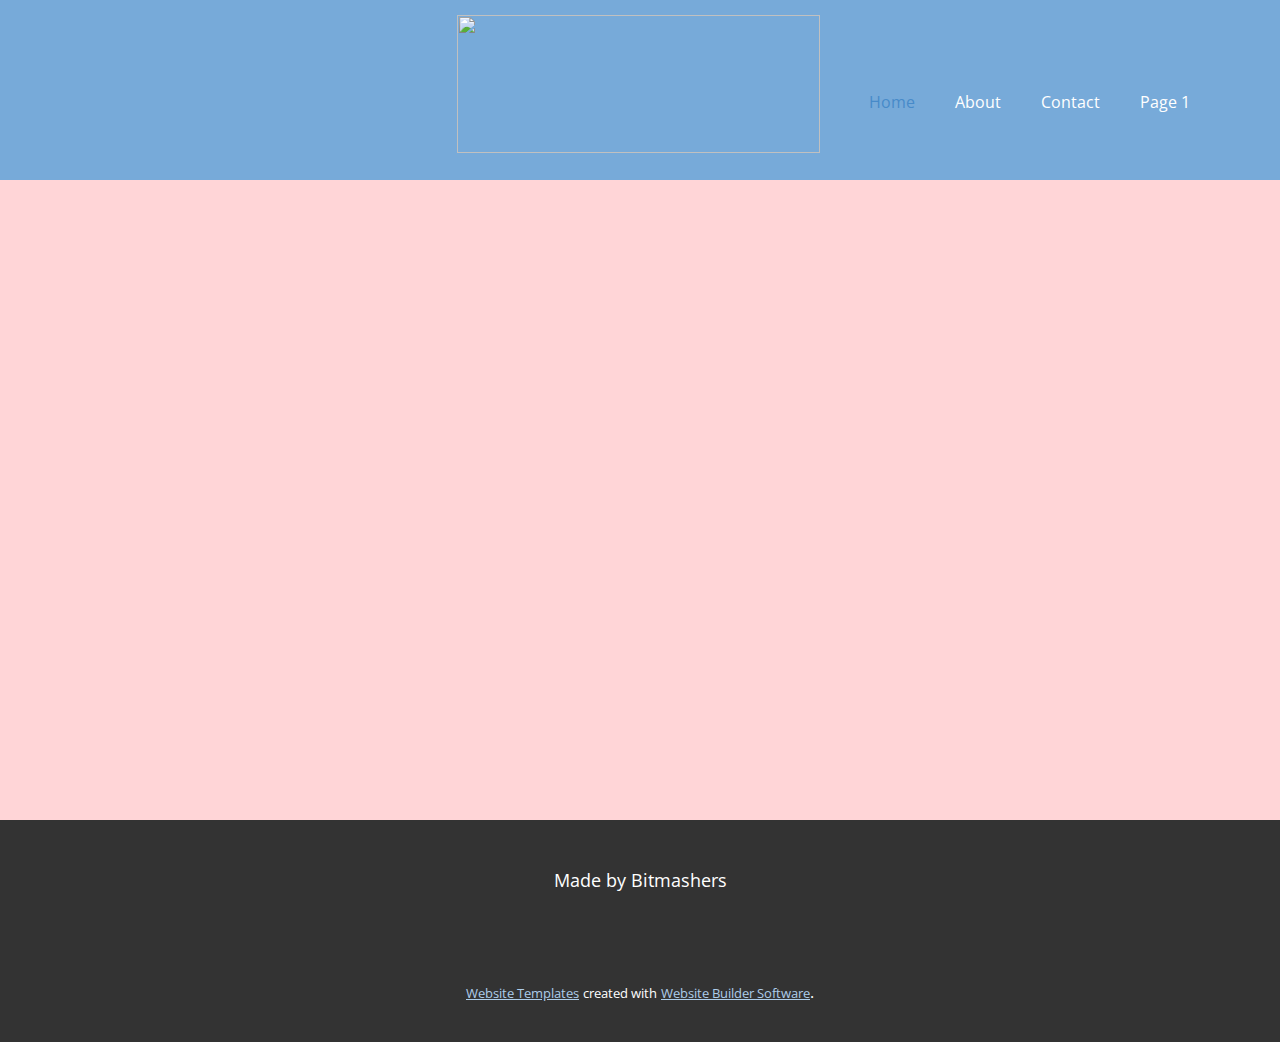
==== src/index.html @ 5f32c3e7 "Add files via upload" ====
<!DOCTYPE html>
<html style="font-size: 16px;" lang="en"><head>
    <meta name="viewport" content="width=device-width, initial-scale=1.0">
    <meta charset="utf-8">
    <meta name="keywords" content="">
    <meta name="description" content="">
    <title>Home</title>
    <link rel="stylesheet" href="nicepage.css" media="screen">
<link rel="stylesheet" href="Home.css" media="screen">
    <script class="u-script" type="text/javascript" src="jquery.js" defer=""></script>
    <script class="u-script" type="text/javascript" src="nicepage.js" defer=""></script>
    <meta name="generator" content="Nicepage 5.14.0, nicepage.com">
    <link id="u-theme-google-font" rel="stylesheet" href="https://fonts.googleapis.com/css?family=Roboto:100,100i,300,300i,400,400i,500,500i,700,700i,900,900i|Open+Sans:300,300i,400,400i,500,500i,600,600i,700,700i,800,800i">
    
    
    
    <script type="application/ld+json">{
		"@context": "http://schema.org",
		"@type": "Organization",
		"name": "",
		"logo": "images/CapgeminiBank1.png"
}</script>
    <meta name="theme-color" content="#478ac9">
    <meta property="og:title" content="Home">
    <meta property="og:type" content="website">
  <meta data-intl-tel-input-cdn-path="intlTelInput/"></head>
  <body data-home-page="Home.html" data-home-page-title="Home" class="u-body u-xl-mode" data-lang="en"><header class="u-clearfix u-header u-palette-1-light-1 u-header" id="sec-82b8"><div class="u-clearfix u-sheet u-sheet-1">
        <a href="https://nicepage.com" class="u-image u-logo u-image-1" data-image-width="514" data-image-height="195">
          <img src="images/CapgeminiBank1.png" class="u-logo-image u-logo-image-1">
        </a>
        <nav class="u-menu u-menu-dropdown u-offcanvas u-menu-1">
          <div class="menu-collapse" style="font-size: 1rem; letter-spacing: 0px;">
            <a class="u-button-style u-custom-left-right-menu-spacing u-custom-padding-bottom u-custom-top-bottom-menu-spacing u-nav-link u-text-active-palette-1-base u-text-hover-palette-2-base" href="#">
              <svg class="u-svg-link" viewBox="0 0 24 24"><use xmlns:xlink="http://www.w3.org/1999/xlink" xlink:href="#menu-hamburger"></use></svg>
              <svg class="u-svg-content" version="1.1" id="menu-hamburger" viewBox="0 0 16 16" x="0px" y="0px" xmlns:xlink="http://www.w3.org/1999/xlink" xmlns="http://www.w3.org/2000/svg"><g><rect y="1" width="16" height="2"></rect><rect y="7" width="16" height="2"></rect><rect y="13" width="16" height="2"></rect>
</g></svg>
            </a>
          </div>
          <div class="u-nav-container">
            <ul class="u-nav u-unstyled u-nav-1"><li class="u-nav-item"><a class="u-button-style u-nav-link u-text-active-palette-1-base u-text-hover-palette-2-base" href="Home.html" style="padding: 10px 20px;">Home</a>
</li><li class="u-nav-item"><a class="u-button-style u-nav-link u-text-active-palette-1-base u-text-hover-palette-2-base" href="About.html" style="padding: 10px 20px;">About</a>
</li><li class="u-nav-item"><a class="u-button-style u-nav-link u-text-active-palette-1-base u-text-hover-palette-2-base" href="Contact.html" style="padding: 10px 20px;">Contact</a>
</li><li class="u-nav-item"><a class="u-button-style u-nav-link u-text-active-palette-1-base u-text-hover-palette-2-base" href="Page-1.html" style="padding: 10px 20px;">Page 1</a>
</li></ul>
          </div>
          <div class="u-nav-container-collapse">
            <div class="u-black u-container-style u-inner-container-layout u-opacity u-opacity-95 u-sidenav">
              <div class="u-inner-container-layout u-sidenav-overflow">
                <div class="u-menu-close"></div>
                <ul class="u-align-center u-nav u-popupmenu-items u-unstyled u-nav-2"><li class="u-nav-item"><a class="u-button-style u-nav-link" href="Home.html">Home</a>
</li><li class="u-nav-item"><a class="u-button-style u-nav-link" href="About.html">About</a>
</li><li class="u-nav-item"><a class="u-button-style u-nav-link" href="Contact.html">Contact</a>
</li><li class="u-nav-item"><a class="u-button-style u-nav-link" href="Page-1.html">Page 1</a>
</li></ul>
              </div>
            </div>
            <div class="u-black u-menu-overlay u-opacity u-opacity-70"></div>
          </div>
        </nav>
      </div></header>
    <section class="u-clearfix u-custom-color-1 u-section-1" id="sec-db5d">
      <div class="u-clearfix u-sheet u-sheet-1"></div>
    </section>
    
    
    
    <footer class="u-align-center u-clearfix u-footer u-grey-80 u-footer" id="sec-0caa"><div class="u-clearfix u-sheet u-valign-middle u-sheet-1">
        <p class="u-text u-text-default u-text-1">Made by Bitmashers</p>
      </div></footer>
    <section class="u-backlink u-clearfix u-grey-80">
      <a class="u-link" href="https://nicepage.com/website-templates" target="_blank">
        <span>Website Templates</span>
      </a>
      <p class="u-text">
        <span>created with</span>
      </p>
      <a class="u-link" href="" target="_blank">
        <span>Website Builder Software</span>
      </a>. 
    </section>
  
</body></html>
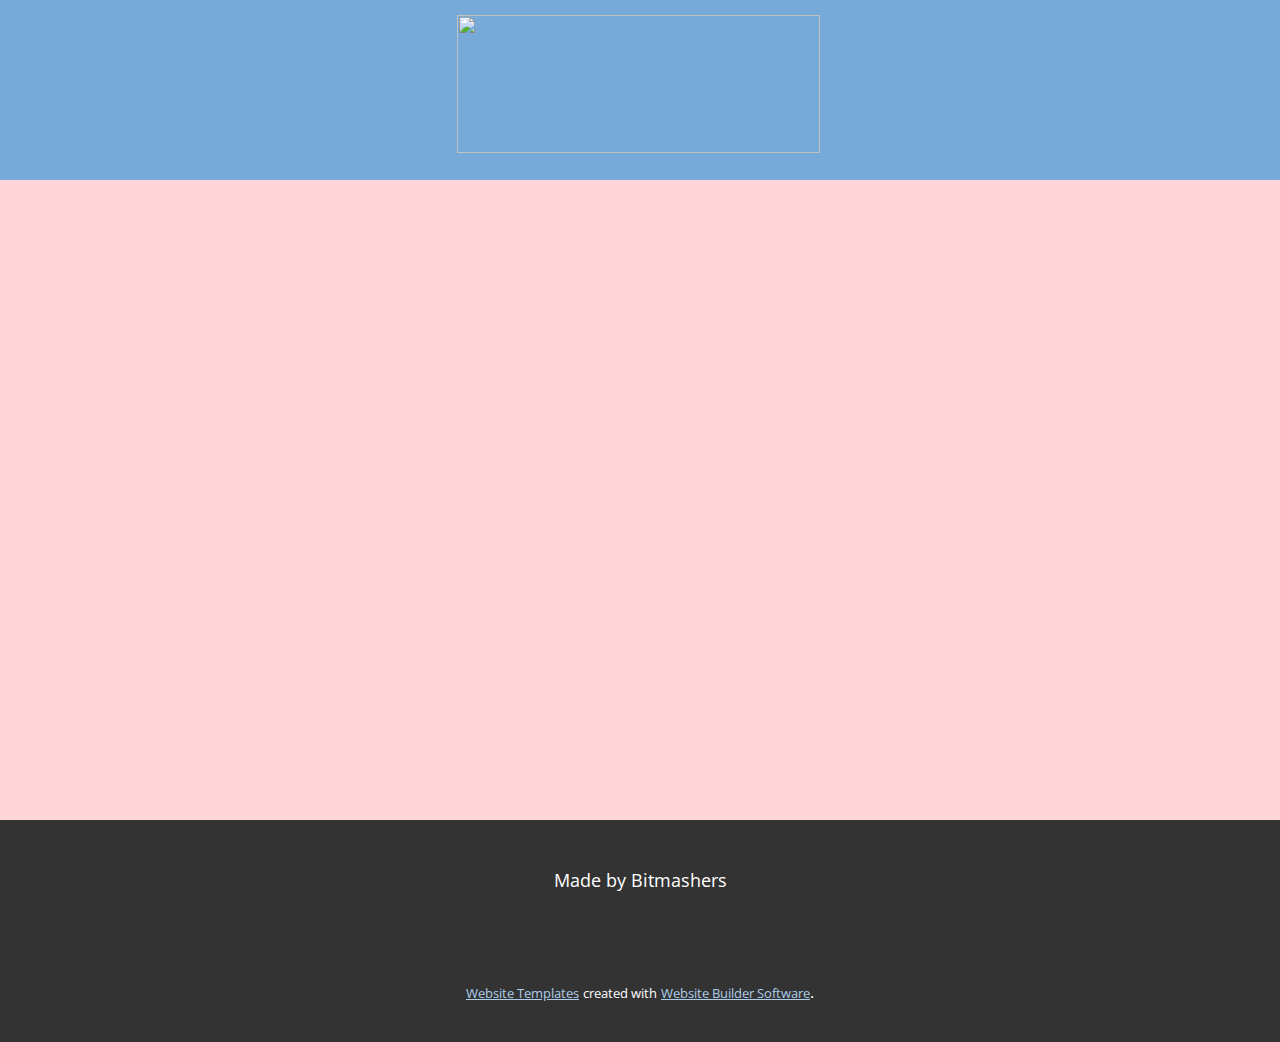
==== commit 6b041578: "Add files via upload" ====
--- a/src/index.html
+++ b/src/index.html
@@ -40,7 +40,7 @@
             <ul class="u-nav u-unstyled u-nav-1"><li class="u-nav-item"><a class="u-button-style u-nav-link u-text-active-palette-1-base u-text-hover-palette-2-base" href="Home.html" style="padding: 10px 20px;">Home</a>
 </li><li class="u-nav-item"><a class="u-button-style u-nav-link u-text-active-palette-1-base u-text-hover-palette-2-base" href="About.html" style="padding: 10px 20px;">About</a>
 </li><li class="u-nav-item"><a class="u-button-style u-nav-link u-text-active-palette-1-base u-text-hover-palette-2-base" href="Contact.html" style="padding: 10px 20px;">Contact</a>
-</li><li class="u-nav-item"><a class="u-button-style u-nav-link u-text-active-palette-1-base u-text-hover-palette-2-base" href="Page-1.html" style="padding: 10px 20px;">Page 1</a>
+</li><li class="u-nav-item"><a class="u-button-style u-nav-link u-text-active-palette-1-base u-text-hover-palette-2-base" href="Login.html" style="padding: 10px 20px;">Login</a>
 </li></ul>
           </div>
           <div class="u-nav-container-collapse">
@@ -50,7 +50,7 @@
                 <ul class="u-align-center u-nav u-popupmenu-items u-unstyled u-nav-2"><li class="u-nav-item"><a class="u-button-style u-nav-link" href="Home.html">Home</a>
 </li><li class="u-nav-item"><a class="u-button-style u-nav-link" href="About.html">About</a>
 </li><li class="u-nav-item"><a class="u-button-style u-nav-link" href="Contact.html">Contact</a>
-</li><li class="u-nav-item"><a class="u-button-style u-nav-link" href="Page-1.html">Page 1</a>
+</li><li class="u-nav-item"><a class="u-button-style u-nav-link" href="Login.html">Login</a>
 </li></ul>
               </div>
             </div>
